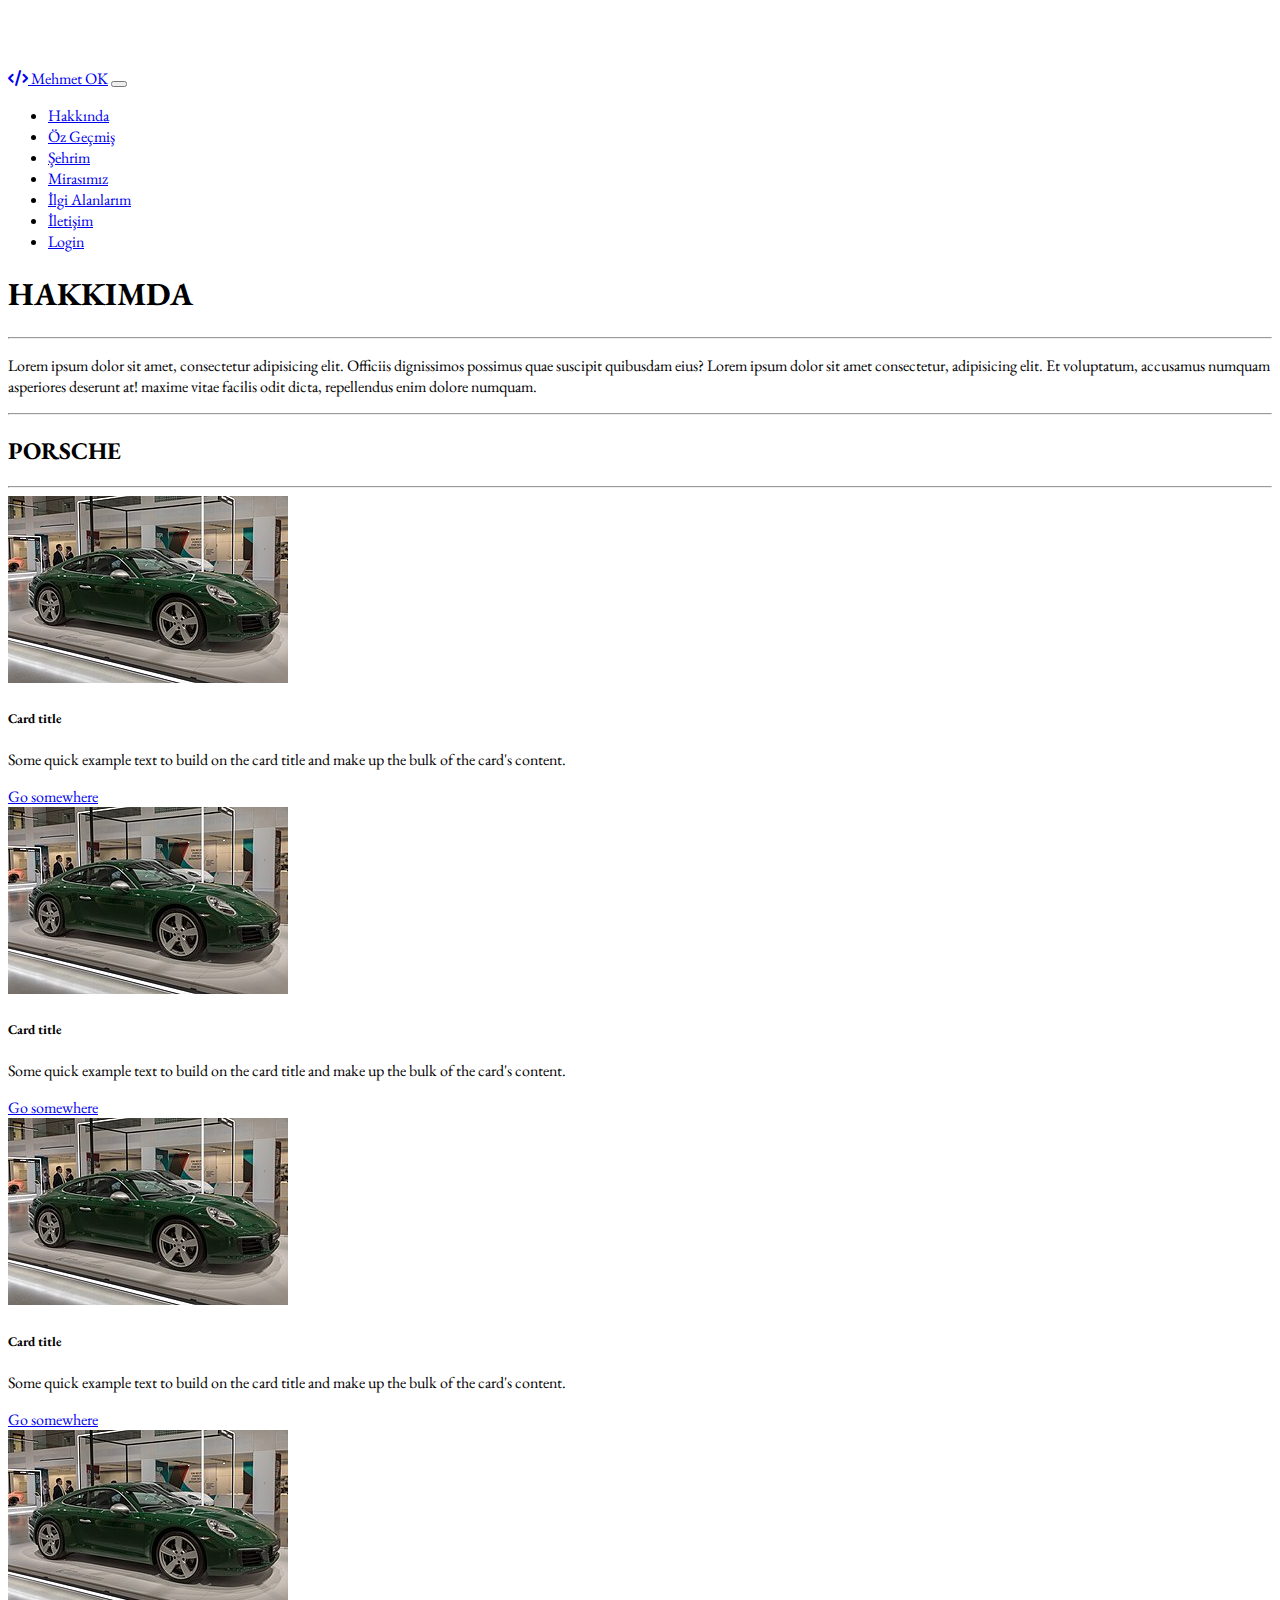
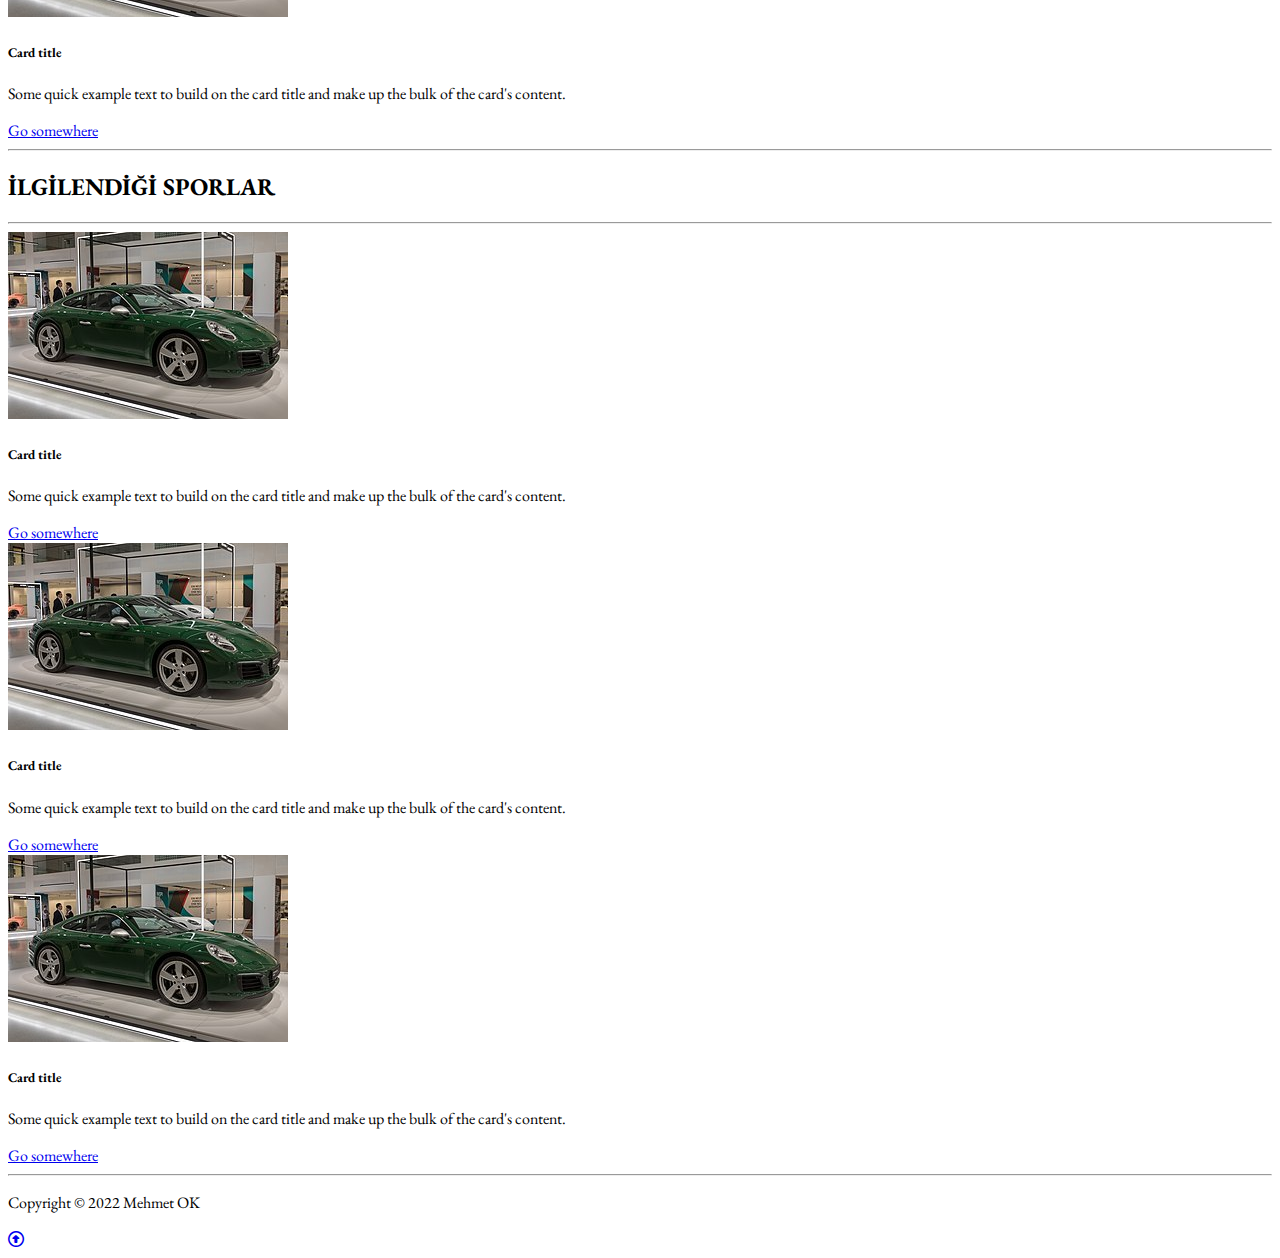
==== hakkinda.html @ 548bbc7c "hakkımda sayfası tamamlandı" ====
<!doctype html>
<html lang="en">

<head>
  <!-- Required meta tags -->
  <meta charset="utf-8">
  <meta name="viewport" content="width=device-width, initial-scale=1">
  <link href="https://cdn.jsdelivr.net/npm/bootstrap@5.1.3/dist/css/bootstrap.min.css" rel="stylesheet"
    integrity="sha384-1BmE4kWBq78iYhFldvKuhfTAU6auU8tT94WrHftjDbrCEXSU1oBoqyl2QvZ6jIW3" crossorigin="anonymous">
  <link rel="stylesheet" href="https://cdnjs.cloudflare.com/ajax/libs/font-awesome/6.1.1/css/all.min.css">
  <link rel="stylesheet" href="style.css" type="text/css">
  <title>Hello, world!</title>
</head>

<body>

  <!-- navbar-start -->
  <nav class="navbar navbar-expand-lg bg-dark navbar-dark fixed-top py-3">
    <div class="container">
      <a href="#" class="navbar-brand "><i class="fa-solid fa-code"></i><span class="fw-bolder"> Mehmet OK</span></a>

      <!-- md den küçük olunca linkleri kapatıyor -->
      <button class="navbar-toggler" type="button" data-bs-toggle="collapse" data-bs-target="#navmenu">
        <span class="navbar-toggler-icon"></span>
      </button>
      <!-- md den küçük olunca linkleri kapatıyor -->

      <!-- linkler -->
      <div class="collapse navbar-collapse" id="navmenu">
        <ul class="navbar-nav ms-auto">
          <li class="nav-item"><a href="#" class="nav-link active">Hakkında</a></li>
          <li class="nav-item"><a href="#" class="nav-link">Öz Geçmiş</a></li>
          <li class="nav-item"><a href="#" class="nav-link">Şehrim</a></li>
          <li class="nav-item"><a href="#" class="nav-link">Mirasımız</a></li>
          <li class="nav-item"><a href="#" class="nav-link">İlgi Alanlarım</a></li>
          <li class="nav-item"><a href="#" class="nav-link">İletişim</a></li>
          <li class="nav-item"><a href="#" class="nav-link">Login</a></li>
        </ul>
      </div>
      <!-- linkler -->
    </div>
  </nav>
  <!-- navbar-end -->

  <!-- hakkımda-start -->
  <section class="p-5">
    <div class="container text-center">
      <h1>HAKKIMDA</h1>
      <hr>
      <p><span class="fs-4">
          Lorem ipsum dolor sit amet, consectetur adipisicing elit. Officiis dignissimos possimus quae suscipit
          quibusdam
          eius?
          Lorem ipsum dolor sit amet consectetur, adipisicing elit. Et voluptatum, accusamus numquam asperiores deserunt
          at!
          maxime vitae facilis odit dicta, repellendus enim dolore numquam.
        </span>
      </p>
      <hr>
    </div>
  </section>
  <!-- hakkımda-end -->

  <!-- porsche-start -->
  <section class="p-5 bg-dark text-light">
    <div class="container text-center">
      <h2 class="text-center">PORSCHE</h2>
      <hr>
      <div class="text-dark d-flex ">
        <div class="row g-4">
          <div class="col-sm-6 col-md-3">
            <div class="card">
              <img src="img/1.jpg" class="">
              <div class="card-body">
                <h5 class="card-title">Card title</h5>
                <p class="card-text">Some quick example text to build on the card title and make up the bulk of the
                  card's content.</p>
                <a href="#" class="btn btn-primary">Go somewhere</a>
              </div>
            </div>
          </div>
          <div class="col-sm-6 col-md-3">
            <div class="card">
              <img src="img/1.jpg" class="img-fluid">
              <div class="card-body">
                <h5 class="card-title">Card title</h5>
                <p class="card-text">Some quick example text to build on the card title and make up the bulk of the
                  card's content.</p>
                <a href="#" class="btn btn-primary">Go somewhere</a>
              </div>
            </div>
          </div>
          <div class="col-sm-6 col-md-3">
            <div class="card">
              <img src="img/1.jpg" class="">
              <div class="card-body">
                <h5 class="card-title">Card title</h5>
                <p class="card-text">Some quick example text to build on the card title and make up the bulk of the
                  card's content.</p>
                <a href="#" class="btn btn-primary">Go somewhere</a>
              </div>
            </div>
          </div>
          <div class="col-sm-6 col-md-3">
            <div class="card">
              <img src="img/1.jpg" class="">
              <div class="card-body">
                <h5 class="card-title">Card title</h5>
                <p class="card-text">Some quick example text to build on the card title and make up the bulk of the
                  card's content.</p>
                <a href="#" class="btn btn-primary">Go somewhere</a>
              </div>
            </div>
          </div>
        </div>
      </div>
      <hr>
    </div>
  </section>
  <!-- porsche-end -->

  <!-- sports-start -->
  <section class="p-5">
    <div class="container text-center">
      <h2>İLGİLENDİĞİ SPORLAR</h2>
      <hr>

      <div class="row g-4">
        <div class="col-sm-4">
          <div class="card">
            <img src="img/1.jpg" class="">
            <div class="card-body">
              <h5 class="card-title">Card title</h5>
              <p class="card-text">Some quick example text to build on the card title and make up the bulk of the
                card's content.</p>
              <a href="#" class="btn btn-primary">Go somewhere</a>
            </div>
          </div>
        </div>
        <div class="col-sm-4">
          <div class="card">
            <img src="img/1.jpg" class="">
            <div class="card-body">
              <h5 class="card-title">Card title</h5>
              <p class="card-text">Some quick example text to build on the card title and make up the bulk of the
                card's content.</p>
              <a href="#" class="btn btn-primary">Go somewhere</a>
            </div>
          </div>
        </div>
        <div class="col-sm-4">
          <div class="card">
            <img src="img/1.jpg" class="">
            <div class="card-body">
              <h5 class="card-title">Card title</h5>
              <p class="card-text">Some quick example text to build on the card title and make up the bulk of the
                card's content.</p>
              <a href="#" class="btn btn-primary">Go somewhere</a>
            </div>
          </div>
        </div>
      </div>
      <hr>
    </div>
  </section>
  <!-- sports-end -->

  <!-- footer-start -->
  <footer class="p-3  bg-dark text-white text-center position-relative">
    <div class="container">
      <p class="lead">Copyright &copy; 2022 Mehmet OK</p>
      <a href="#" class="position-absolute bottom-0 end-0 my-auto p-3">
        <i class="fa-regular fa-circle-up h1"></i>
      </a>
    </div>
  </footer>
  <!-- footer-end -->

  <script src="https://cdn.jsdelivr.net/npm/bootstrap@5.1.3/dist/js/bootstrap.bundle.min.js"
    integrity="sha384-ka7Sk0Gln4gmtz2MlQnikT1wXgYsOg+OMhuP+IlRH9sENBO0LRn5q+8nbTov4+1p"
    crossorigin="anonymous"></script>
</body>

</html>
---- style.css ----
@import url('https://fonts.googleapis.com/css2?family=EB+Garamond:wght@500&display=swap');

body{
  font-family: 'EB Garamond', serif;
}
body::before {
    display: block;
    content: '';
    height: 60px;
  }
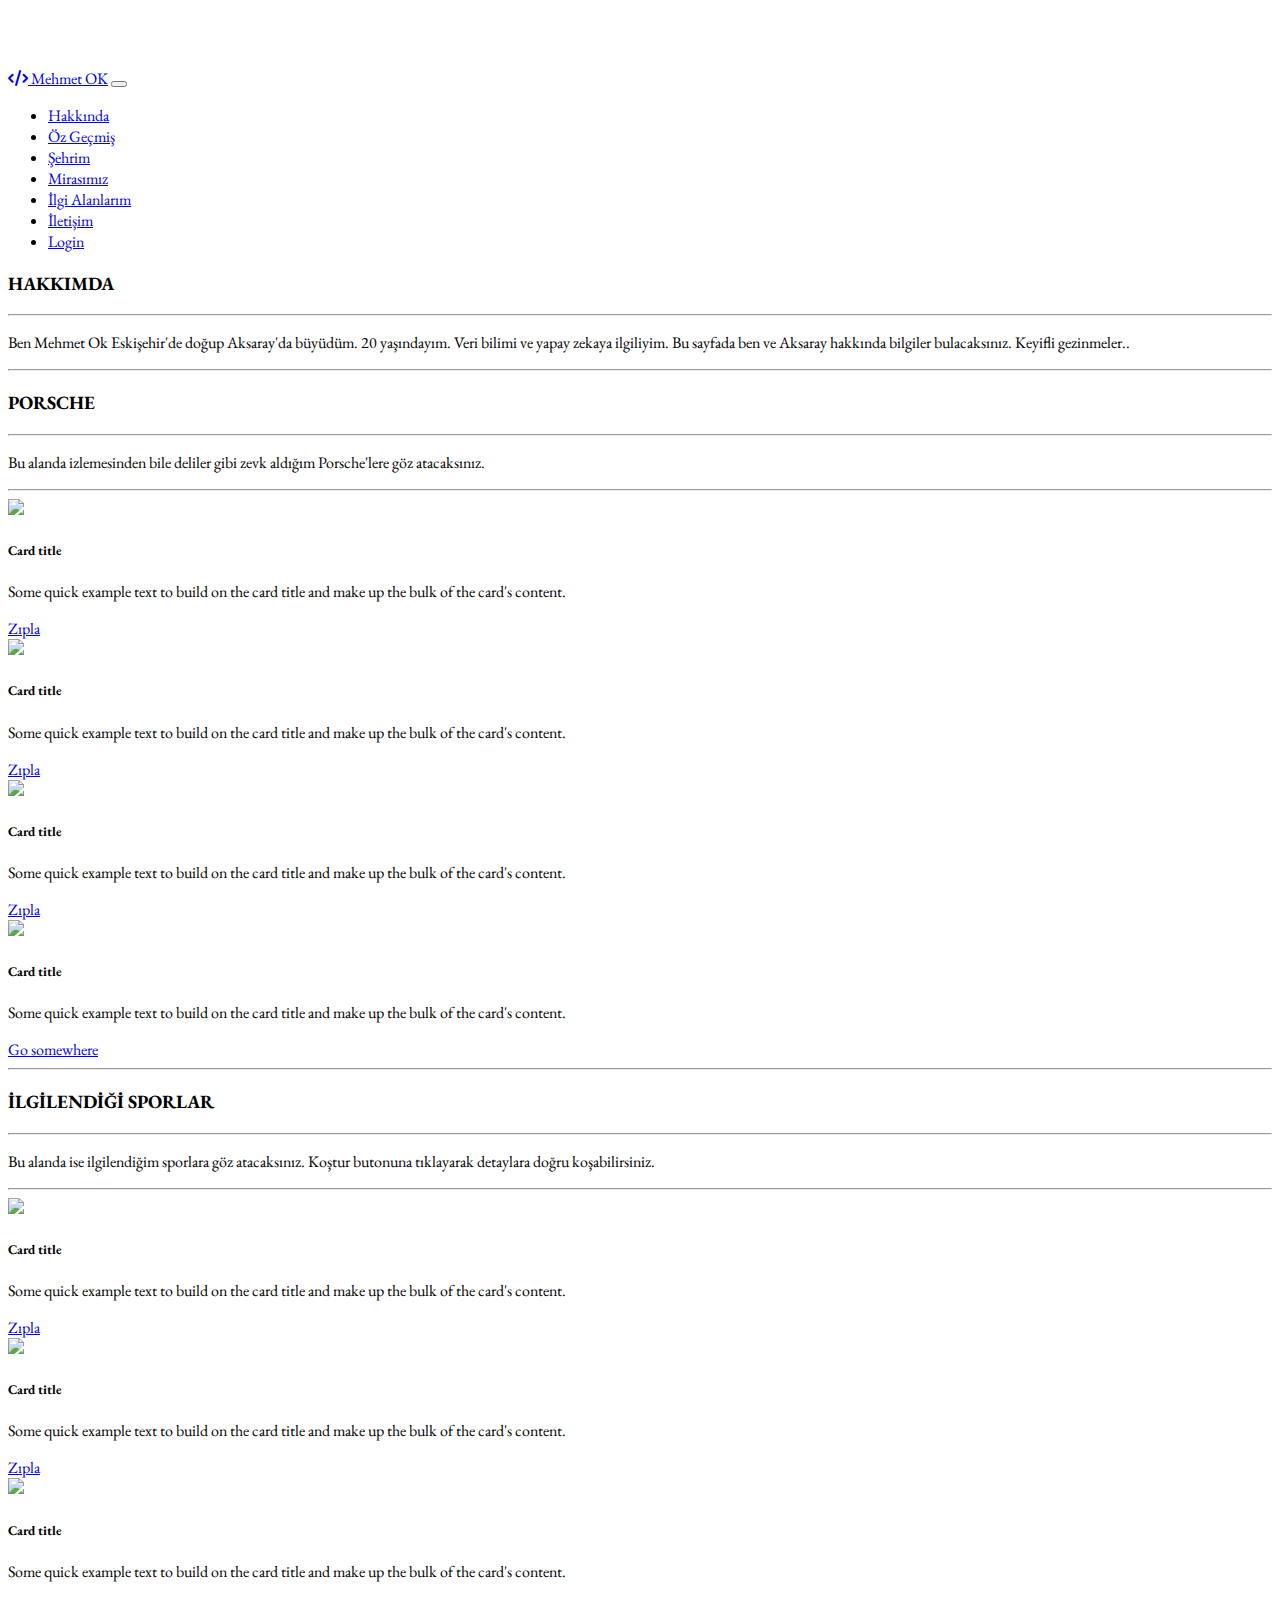
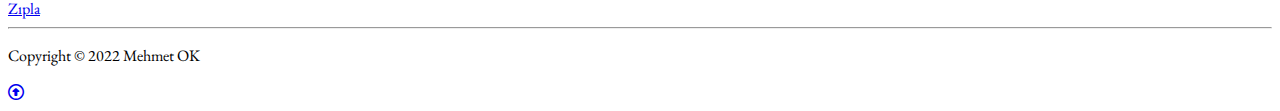
==== commit 1d38be31: "2. commit" ====
--- a/hakkinda.html
+++ b/hakkinda.html
@@ -9,7 +9,7 @@
     integrity="sha384-1BmE4kWBq78iYhFldvKuhfTAU6auU8tT94WrHftjDbrCEXSU1oBoqyl2QvZ6jIW3" crossorigin="anonymous">
   <link rel="stylesheet" href="https://cdnjs.cloudflare.com/ajax/libs/font-awesome/6.1.1/css/all.min.css">
   <link rel="stylesheet" href="style.css" type="text/css">
-  <title>Hello, world!</title>
+  <title>Hakkında</title>
 </head>
 
 <body>
@@ -29,8 +29,8 @@
       <div class="collapse navbar-collapse" id="navmenu">
         <ul class="navbar-nav ms-auto">
           <li class="nav-item"><a href="#" class="nav-link active">Hakkında</a></li>
-          <li class="nav-item"><a href="#" class="nav-link">Öz Geçmiş</a></li>
-          <li class="nav-item"><a href="#" class="nav-link">Şehrim</a></li>
+          <li class="nav-item"><a href="cv.html" class="nav-link">Öz Geçmiş</a></li>
+          <li class="nav-item"><a href="sehrim.html" class="nav-link">Şehrim</a></li>
           <li class="nav-item"><a href="#" class="nav-link">Mirasımız</a></li>
           <li class="nav-item"><a href="#" class="nav-link">İlgi Alanlarım</a></li>
           <li class="nav-item"><a href="#" class="nav-link">İletişim</a></li>
@@ -45,15 +45,11 @@
   <!-- hakkımda-start -->
   <section class="p-5">
     <div class="container text-center">
-      <h1>HAKKIMDA</h1>
+      <h3>HAKKIMDA</h3>
       <hr>
-      <p><span class="fs-4">
-          Lorem ipsum dolor sit amet, consectetur adipisicing elit. Officiis dignissimos possimus quae suscipit
-          quibusdam
-          eius?
-          Lorem ipsum dolor sit amet consectetur, adipisicing elit. Et voluptatum, accusamus numquam asperiores deserunt
-          at!
-          maxime vitae facilis odit dicta, repellendus enim dolore numquam.
+      <p><span class="fs-5">
+          Ben Mehmet Ok Eskişehir'de doğup Aksaray'da büyüdüm. 20 yaşındayım. Veri bilimi ve yapay zekaya ilgiliyim.
+          Bu sayfada ben ve Aksaray hakkında bilgiler bulacaksınız. Keyifli gezinmeler..
         </span>
       </p>
       <hr>
@@ -64,46 +60,50 @@
   <!-- porsche-start -->
   <section class="p-5 bg-dark text-light">
     <div class="container text-center">
-      <h2 class="text-center">PORSCHE</h2>
+      <h3 class="text-center">PORSCHE</h3>
+      <hr>
+      <p><span class="fs-6">
+        Bu alanda izlemesinden bile deliler gibi zevk aldığım Porsche'lere göz atacaksınız.
+      </span></p>
       <hr>
       <div class="text-dark d-flex ">
         <div class="row g-4">
           <div class="col-sm-6 col-md-3">
             <div class="card">
-              <img src="img/1.jpg" class="">
+              <img src="img/hakkinda/1.jpg" class="">
               <div class="card-body">
                 <h5 class="card-title">Card title</h5>
                 <p class="card-text">Some quick example text to build on the card title and make up the bulk of the
                   card's content.</p>
-                <a href="#" class="btn btn-primary">Go somewhere</a>
+                <a href="#" class="btn btn-primary">Zıpla</a>
               </div>
             </div>
           </div>
           <div class="col-sm-6 col-md-3">
             <div class="card">
-              <img src="img/1.jpg" class="img-fluid">
+              <img src="img/hakkinda/1.jpg" class="img-fluid">
               <div class="card-body">
                 <h5 class="card-title">Card title</h5>
                 <p class="card-text">Some quick example text to build on the card title and make up the bulk of the
                   card's content.</p>
-                <a href="#" class="btn btn-primary">Go somewhere</a>
+                <a href="#" class="btn btn-primary">Zıpla</a>
               </div>
             </div>
           </div>
           <div class="col-sm-6 col-md-3">
             <div class="card">
-              <img src="img/1.jpg" class="">
+              <img src="img/hakkinda/1.jpg" class="">
               <div class="card-body">
                 <h5 class="card-title">Card title</h5>
                 <p class="card-text">Some quick example text to build on the card title and make up the bulk of the
                   card's content.</p>
-                <a href="#" class="btn btn-primary">Go somewhere</a>
+                <a href="#" class="btn btn-primary">Zıpla</a>
               </div>
             </div>
           </div>
           <div class="col-sm-6 col-md-3">
             <div class="card">
-              <img src="img/1.jpg" class="">
+              <img src="img/hakkinda/1.jpg" class="">
               <div class="card-body">
                 <h5 class="card-title">Card title</h5>
                 <p class="card-text">Some quick example text to build on the card title and make up the bulk of the
@@ -120,42 +120,45 @@
   <!-- porsche-end -->
 
   <!-- sports-start -->
-  <section class="p-5">
+  <section class="p-5 bg-primary text-light">
     <div class="container text-center">
-      <h2>İLGİLENDİĞİ SPORLAR</h2>
+      <h3>İLGİLENDİĞİ SPORLAR</h3>
       <hr>
-
-      <div class="row g-4">
-        <div class="col-sm-4">
-          <div class="card">
-            <img src="img/1.jpg" class="">
+      <p><span class="fs-6">
+        Bu alanda ise ilgilendiğim sporlara göz atacaksınız. Koştur butonuna tıklayarak detaylara doğru koşabilirsiniz.
+      </span></p>
+      <hr>
+      <div class="row g-4 justify-content-center">
+        <div class="col-sm-3">
+          <div class="card bg-dark">
+            <img src="img/hakkinda/1.jpg" class="">
             <div class="card-body">
               <h5 class="card-title">Card title</h5>
               <p class="card-text">Some quick example text to build on the card title and make up the bulk of the
                 card's content.</p>
-              <a href="#" class="btn btn-primary">Go somewhere</a>
+              <a href="#" class="btn btn-primary">Zıpla</a>
             </div>
           </div>
         </div>
-        <div class="col-sm-4">
-          <div class="card">
-            <img src="img/1.jpg" class="">
+        <div class="col-sm-3">
+          <div class="card bg-dark">
+            <img src="img/hakkinda/1.jpg" class="">
             <div class="card-body">
               <h5 class="card-title">Card title</h5>
               <p class="card-text">Some quick example text to build on the card title and make up the bulk of the
                 card's content.</p>
-              <a href="#" class="btn btn-primary">Go somewhere</a>
+              <a href="#" class="btn btn-primary">Zıpla</a>
             </div>
           </div>
         </div>
-        <div class="col-sm-4">
-          <div class="card">
-            <img src="img/1.jpg" class="">
+        <div class="col-sm-3">
+          <div class="card bg-dark">
+            <img src="img/hakkinda/1.jpg" class="">
             <div class="card-body">
               <h5 class="card-title">Card title</h5>
               <p class="card-text">Some quick example text to build on the card title and make up the bulk of the
                 card's content.</p>
-              <a href="#" class="btn btn-primary">Go somewhere</a>
+              <a href="#" class="btn btn-primary">Zıpla</a>
             </div>
           </div>
         </div>
@@ -168,7 +171,7 @@
   <!-- footer-start -->
   <footer class="p-3  bg-dark text-white text-center position-relative">
     <div class="container">
-      <p class="lead">Copyright &copy; 2022 Mehmet OK</p>
+      <p class="lead fs-6">Copyright &copy; 2022 Mehmet OK</p>
       <a href="#" class="position-absolute bottom-0 end-0 my-auto p-3">
         <i class="fa-regular fa-circle-up h1"></i>
       </a>
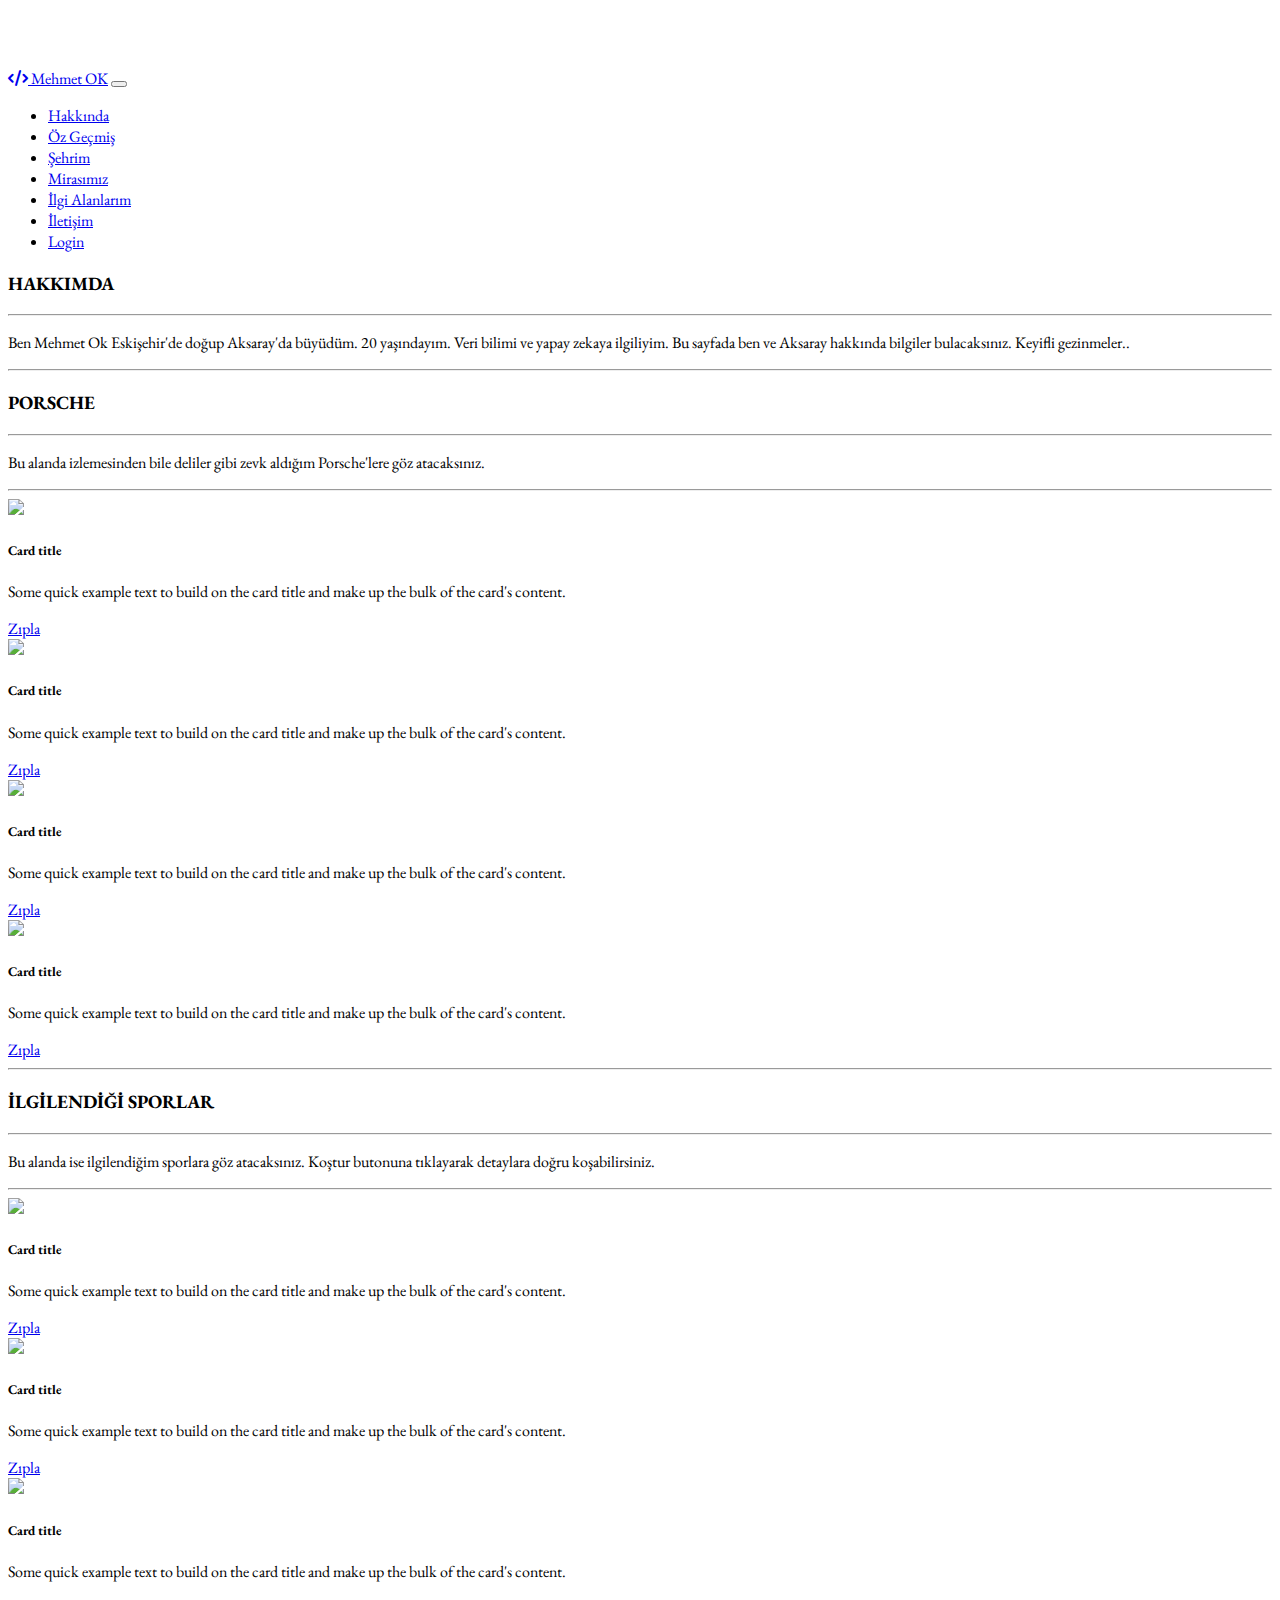
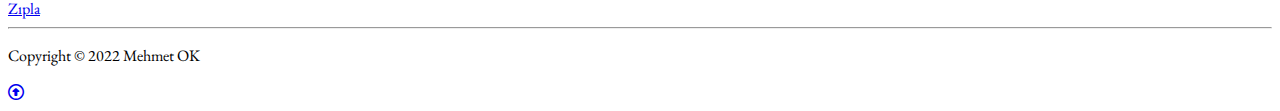
==== commit 01b8e9ce: "Update hakkinda.html" ====
--- a/hakkinda.html
+++ b/hakkinda.html
@@ -108,7 +108,7 @@
                 <h5 class="card-title">Card title</h5>
                 <p class="card-text">Some quick example text to build on the card title and make up the bulk of the
                   card's content.</p>
-                <a href="#" class="btn btn-primary">Go somewhere</a>
+                <a href="#" class="btn btn-primary">Zıpla</a>
               </div>
             </div>
           </div>
@@ -184,4 +184,4 @@
     crossorigin="anonymous"></script>
 </body>
 
-</html>+</html>
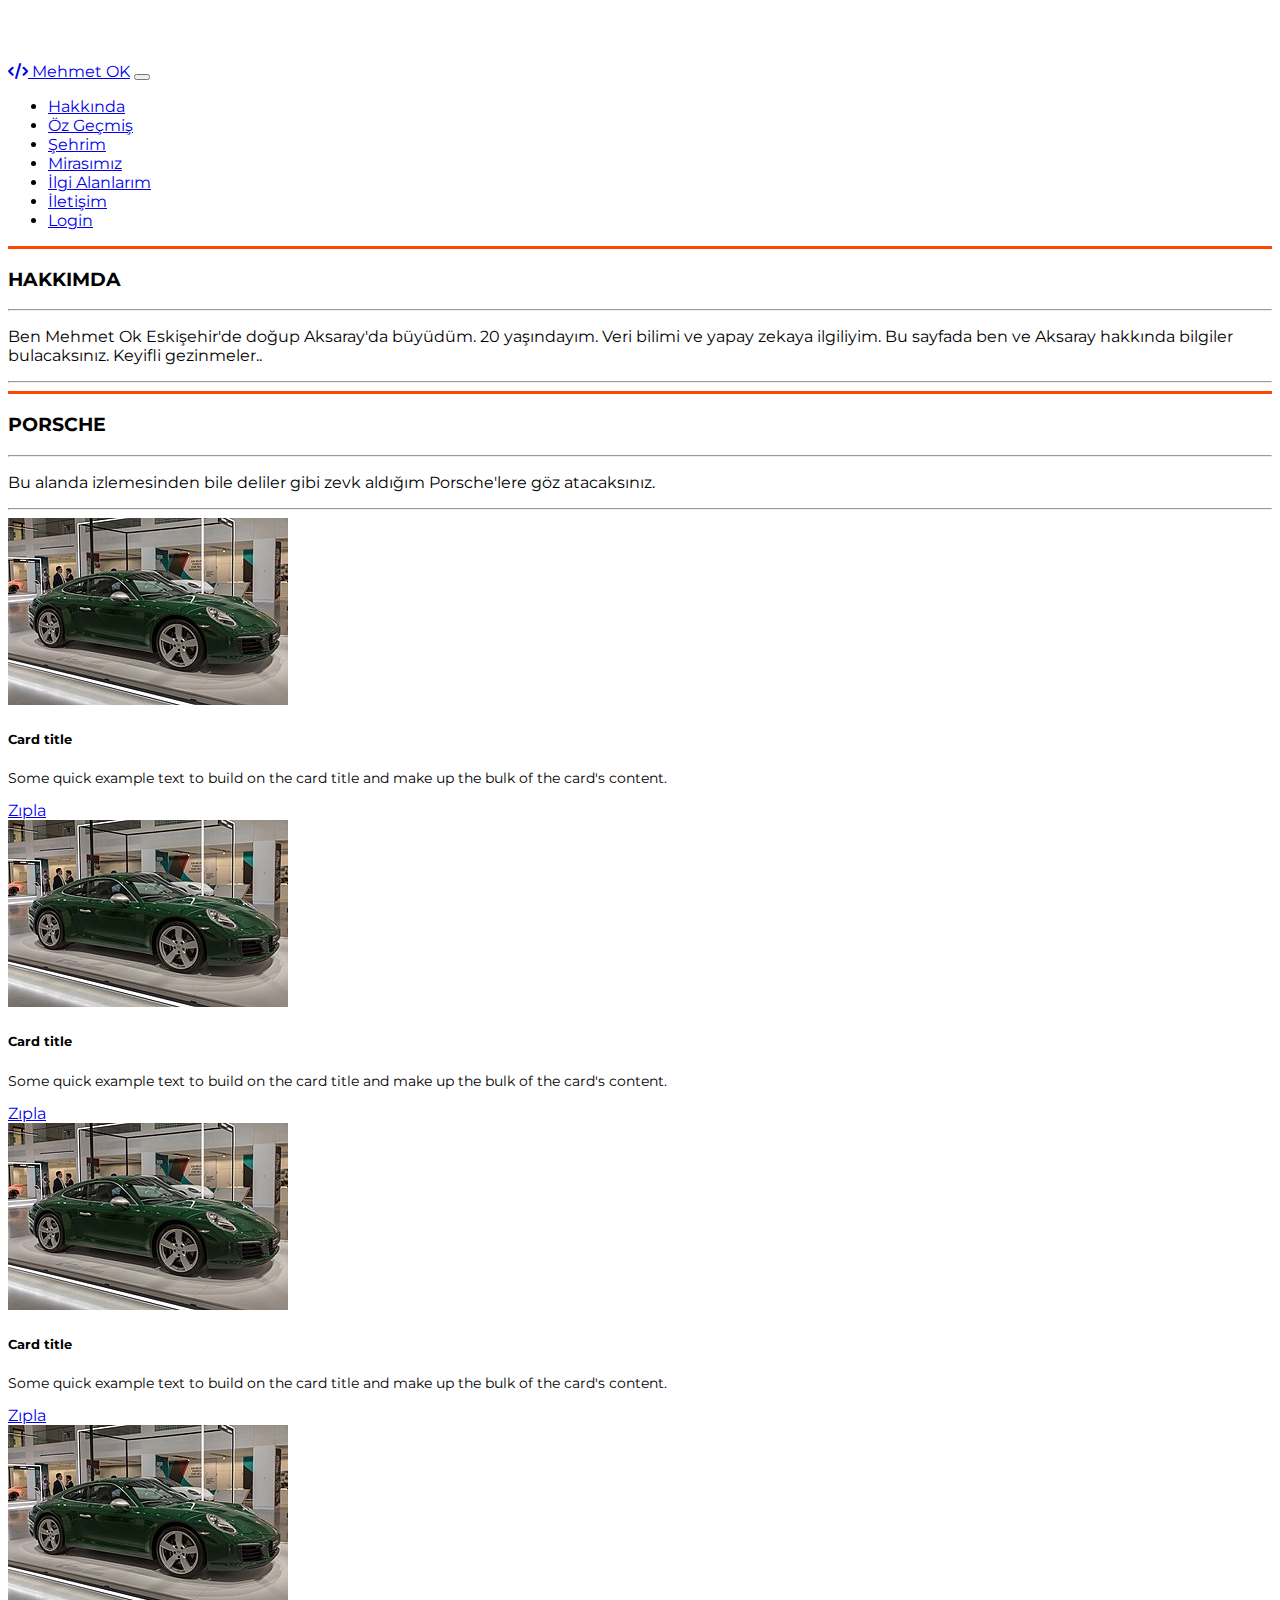
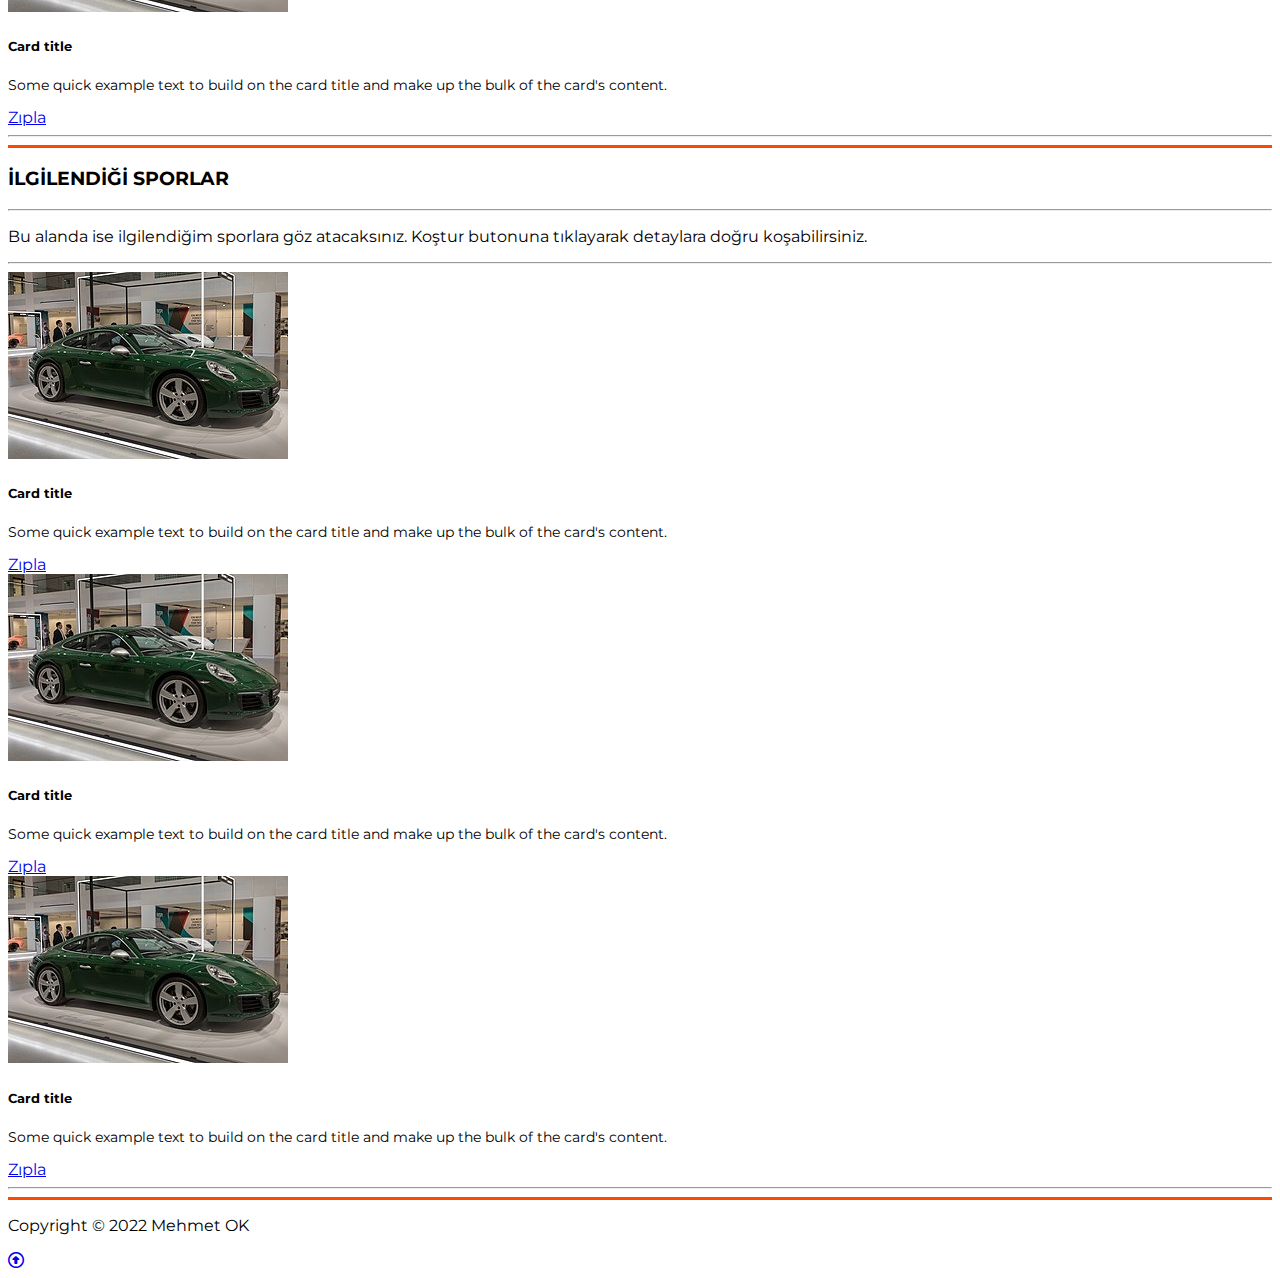
==== commit 02b74629: "new commit" ====
--- a/hakkinda.html
+++ b/hakkinda.html
@@ -15,7 +15,7 @@
 <body>
 
   <!-- navbar-start -->
-  <nav class="navbar navbar-expand-lg bg-dark navbar-dark fixed-top py-3">
+  <nav class="navbar navbar-expand-lg bg-dark navbar-dark fixed-top py-3 border-orange">
     <div class="container">
       <a href="#" class="navbar-brand "><i class="fa-solid fa-code"></i><span class="fw-bolder"> Mehmet OK</span></a>
 
@@ -42,8 +42,9 @@
   </nav>
   <!-- navbar-end -->
 
-  <!-- hakkımda-start -->
-  <section class="p-5">
+  <main>
+     <!-- hakkımda-start -->
+  <section class="p-5 border-orange">
     <div class="container text-center">
       <h3>HAKKIMDA</h3>
       <hr>
@@ -58,7 +59,7 @@
   <!-- hakkımda-end -->
 
   <!-- porsche-start -->
-  <section class="p-5 bg-dark text-light">
+  <section class="p-5 bg-dark text-light border-orange">
     <div class="container text-center">
       <h3 class="text-center">PORSCHE</h3>
       <hr>
@@ -120,7 +121,7 @@
   <!-- porsche-end -->
 
   <!-- sports-start -->
-  <section class="p-5 bg-primary text-light">
+  <section class="p-5 bg-primary text-light border-orange">
     <div class="container text-center">
       <h3>İLGİLENDİĞİ SPORLAR</h3>
       <hr>
@@ -167,6 +168,8 @@
     </div>
   </section>
   <!-- sports-end -->
+  </main>
+ 
 
   <!-- footer-start -->
   <footer class="p-3  bg-dark text-white text-center position-relative">
@@ -184,4 +187,4 @@
     crossorigin="anonymous"></script>
 </body>
 
-</html>
+</html>--- a/style.css
+++ b/style.css
@@ -1,11 +1,27 @@
 @import url('https://fonts.googleapis.com/css2?family=EB+Garamond:wght@500&display=swap');
+@import url('https://fonts.googleapis.com/css2?family=Montserrat&display=swap');
 
 body{
-  font-family: 'EB Garamond', serif;
-}
+  /*font-family: 'EB Garamond', serif;*/
+  font-family: 'Montserrat', sans-serif;
+} 
 body::before {
     display: block;
     content: '';
-    height: 60px;
+    height: 54px;
   }
-  +
+.card-title{
+  font-weight: bolder;
+}
+.card-text{
+  font-size: 14px;
+}
+.border-orange{
+  border-bottom: 3px solid rgb(255, 72, 0);
+}
+
+.border-sec{
+  border-bottom: 5px solid rgb(255, 72, 0);
+  border-top: 5px solid rgb(255, 72, 0);
+}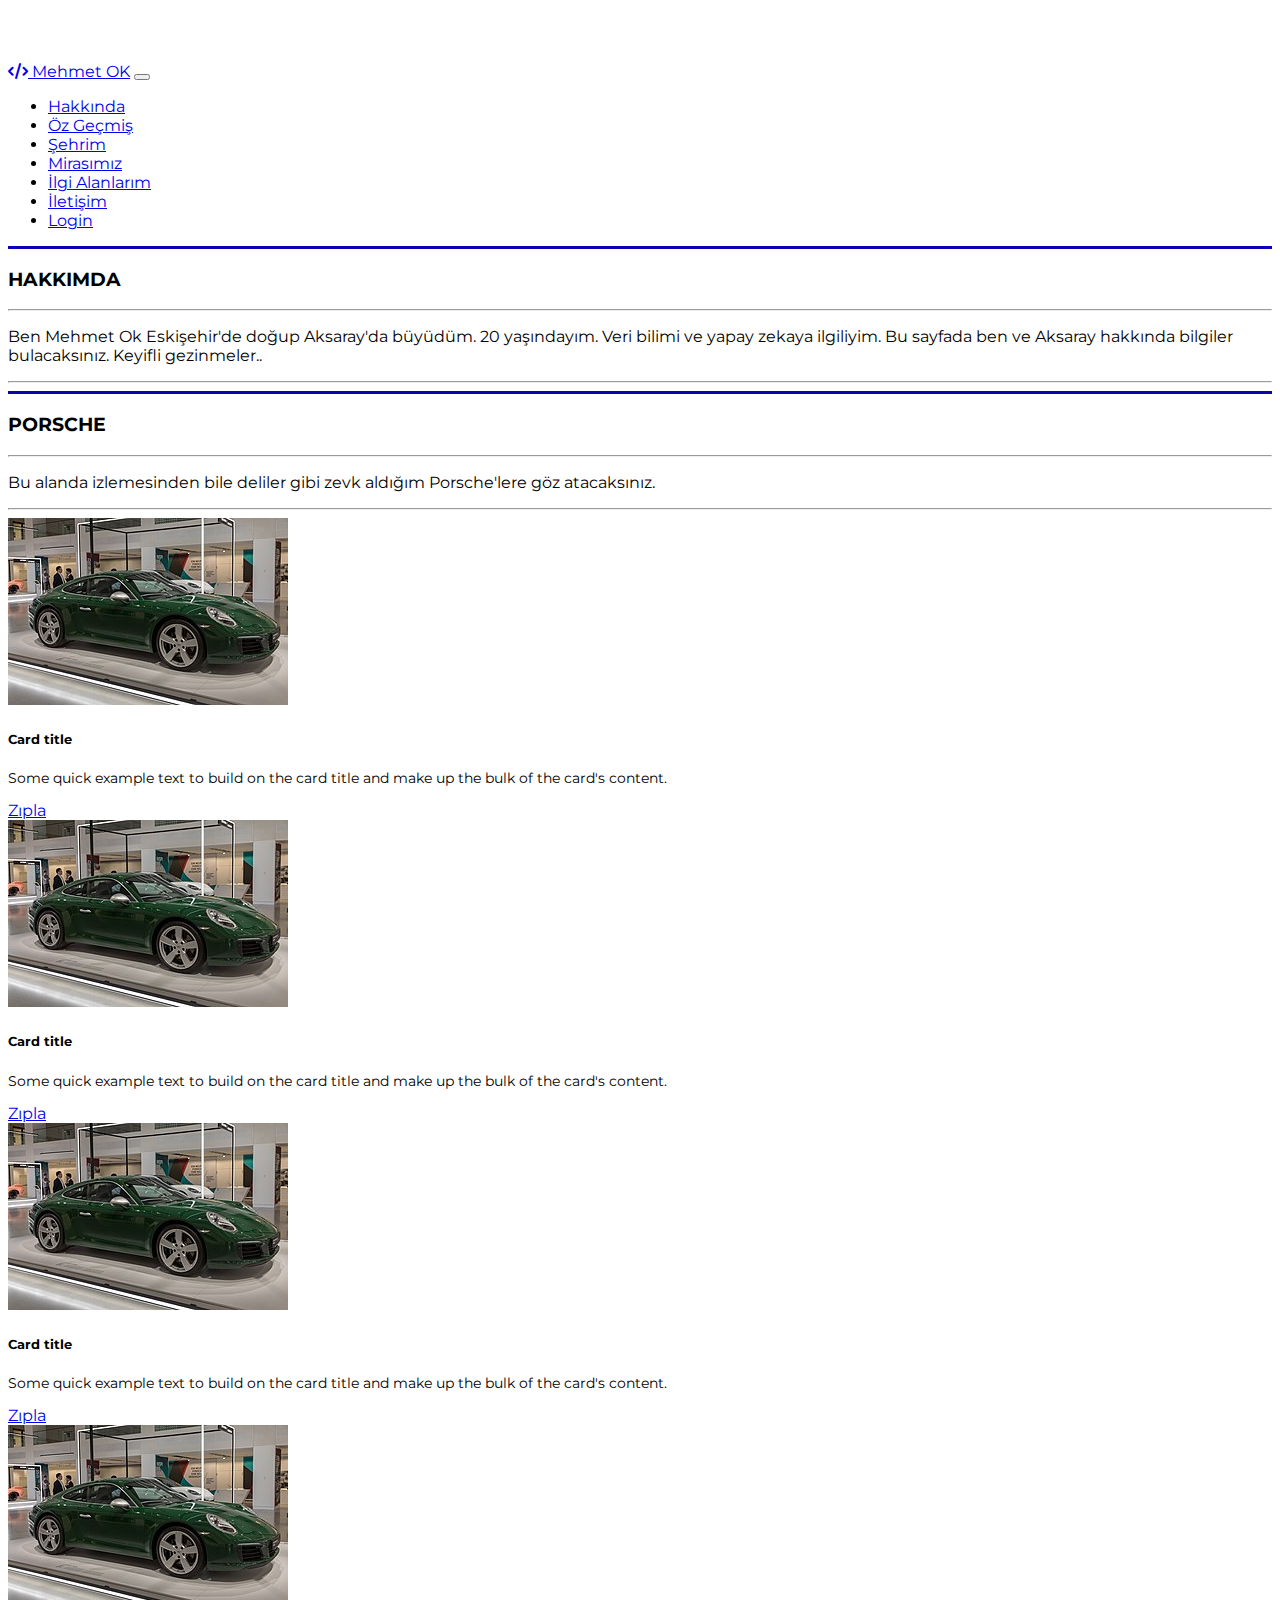
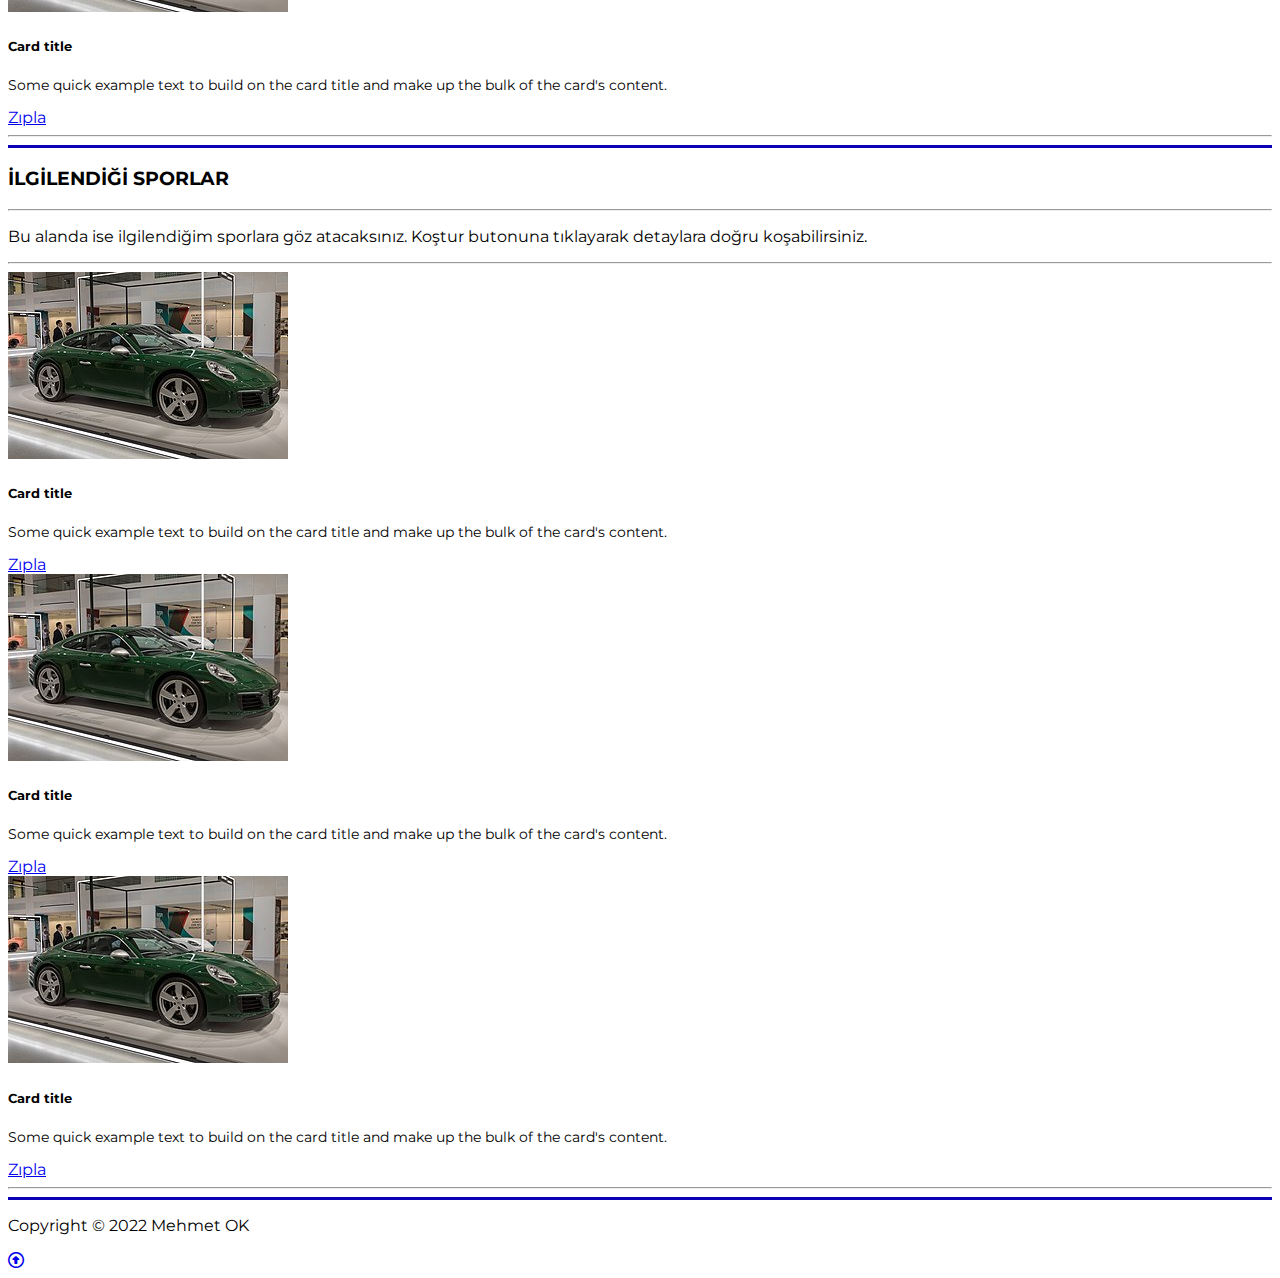
==== commit 0867fd48: "düzeltmeler" ====
--- a/hakkinda.html
+++ b/hakkinda.html
@@ -31,7 +31,7 @@
           <li class="nav-item"><a href="#" class="nav-link active">Hakkında</a></li>
           <li class="nav-item"><a href="cv.html" class="nav-link">Öz Geçmiş</a></li>
           <li class="nav-item"><a href="sehrim.html" class="nav-link">Şehrim</a></li>
-          <li class="nav-item"><a href="#" class="nav-link">Mirasımız</a></li>
+          <li class="nav-item"><a href="mirasimiz.html" class="nav-link">Mirasımız</a></li>
           <li class="nav-item"><a href="#" class="nav-link">İlgi Alanlarım</a></li>
           <li class="nav-item"><a href="#" class="nav-link">İletişim</a></li>
           <li class="nav-item"><a href="#" class="nav-link">Login</a></li>
--- a/style.css
+++ b/style.css
@@ -18,10 +18,9 @@
   font-size: 14px;
 }
 .border-orange{
-  border-bottom: 3px solid rgb(255, 72, 0);
+  border-bottom: 3px solid #0c00b4;
 }
 
-.border-sec{
-  border-bottom: 5px solid rgb(255, 72, 0);
-  border-top: 5px solid rgb(255, 72, 0);
+.text-orange{
+  color:rgb(255, 72, 0);
 }